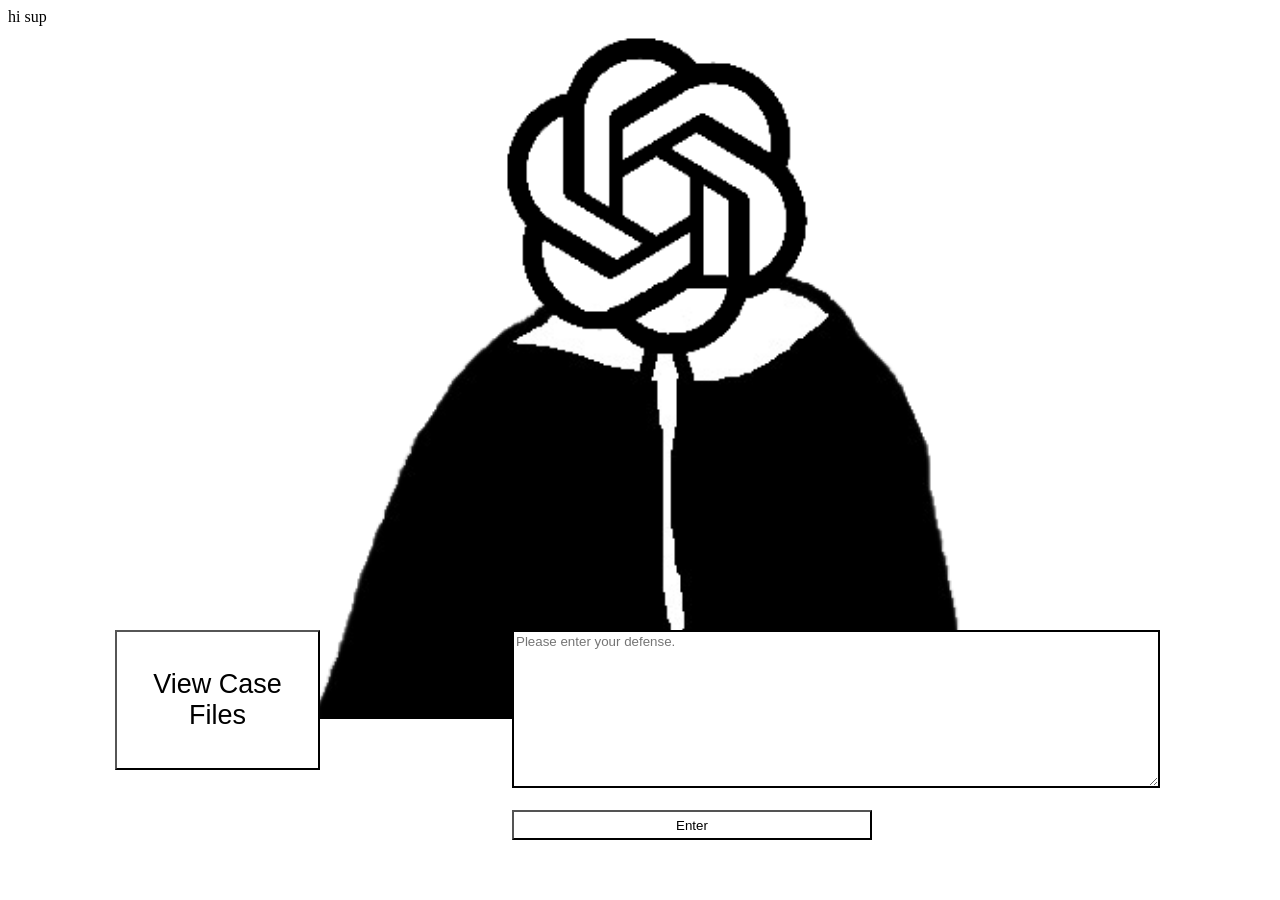
==== judgemenu.html @ 67e2366e "Turned all of the code into a while loop." ====
<!DOCTYPE html>
<html lang="en">
  <head>
    <link rel="stylesheet" href="menu.css">
    <script src="jquery-4.0.0.min.js" ></script>
    <script type="module" src="judge.js" defer ></script>
    <meta charset="UTF-8" meta>
    <meta name="viewport" content="width=device-width, initial-scale=1.0" meta>
    <meta name="viewport" content="width=device-width, initial-scale=1, maximum-scale=1, user-scalable=0">
    <title>Document</title>
  </head>
  <body>
    hi sup
    <div class="buttonDiv">
      <button type="button" class="casefiles">View Case Files</button>
    </div>
      <textarea name="defenseEnter" class="defenseEnter" placeholder="Please enter your defense." cols="70" rows="10" minlength="1" maxlength="800" spellcheck required></textarea>
      <button type="button" name="defenseButton" class="defenseButton">Enter</button>
  </body>
</html>
---- menu.css ----
.casefiles {
  position: absolute;
  top: 70vh;
  left: 9vw;
  font-size: 27px;
  font-family: Arial;
  width: 16vw;
  height: 140px;
  border-width: 2.1px;
  color: rgb(0, 0, 0);
  border-color: rgba(2, 2, 2, 1);
  background-color: white;
  transition: all 0.3s;
}

.casefiles:hover {
  transform: scale(1.2);
}

body {
  background-image: url("sprite/finalsprite.png");
  background-repeat: no-repeat;
  transition: background-image 0.5s;
  background-size: cover;
}

.defenseEnter {
  width: 50vw;
  position: absolute;
  top: 70vh;
  left: 40vw;
  transition: all 0.3s;
  font-family: Helvetica, Arial, sans-serif;
  outline: none;
  border-width: 2.1px;
  border-color: black;
}

.defenseButton {
  position: absolute;
  top: 90vh;
  left: 40vw;
  width: 40vh;
  height: 30px;
  transition: all 0.3s;
  background-color: white;
}

.defenseButton:hover {
  transform: scale(1.2);
}
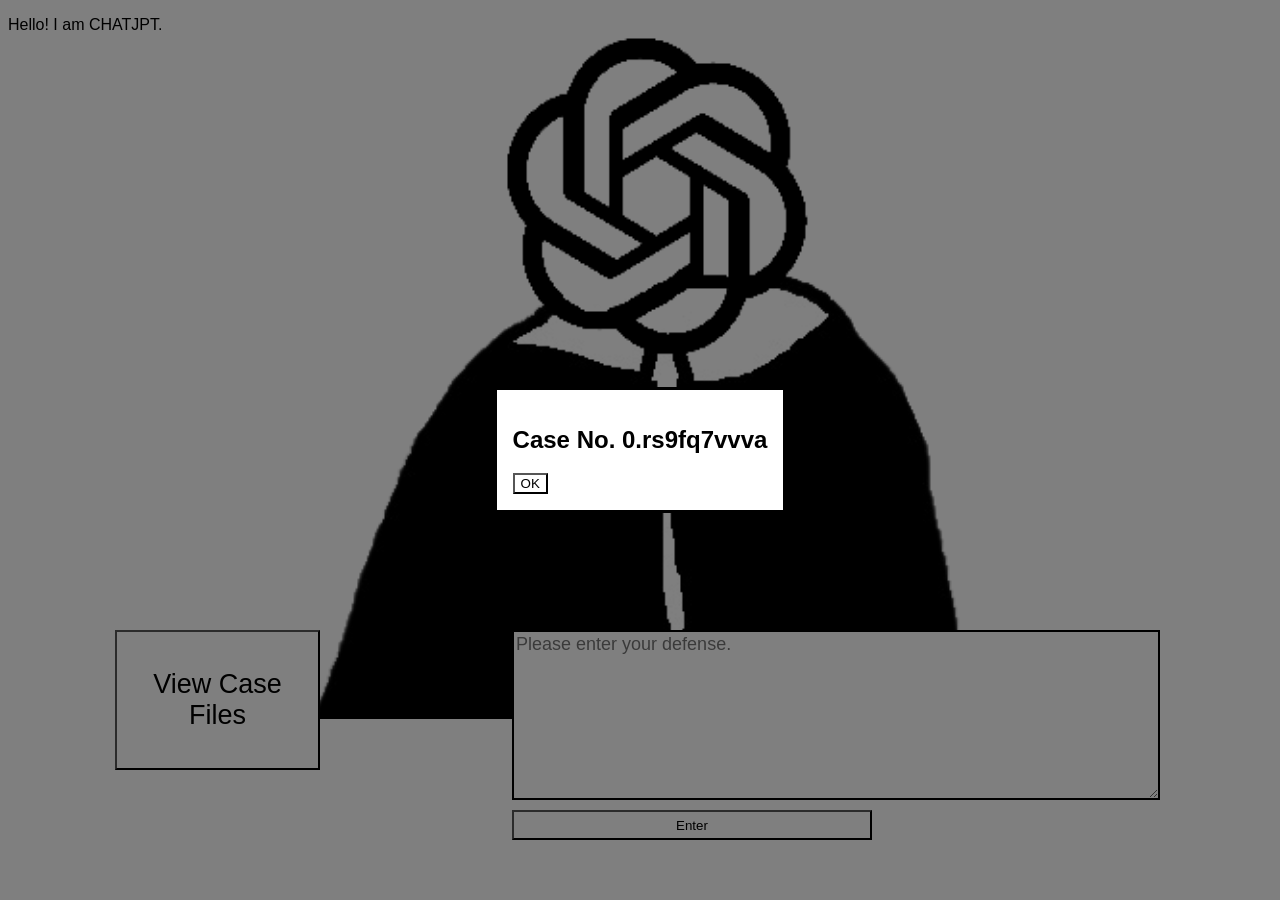
==== commit a959fc9b: "Completely finished my first case." ====
--- a/judgemenu.html
+++ b/judgemenu.html
@@ -1,20 +1,24 @@
 <!DOCTYPE html>
 <html lang="en">
   <head>
+    <meta charset="UTF-8">
+    <meta name="viewport" content="width=device-width, initial-scale=1.0, maximum-scale=1, user-scalable=0">
+    <title>CHATJPT</title>
     <link rel="stylesheet" href="menu.css">
-    <script src="jquery-4.0.0.min.js" ></script>
-    <script type="module" src="judge.js" defer ></script>
-    <meta charset="UTF-8" meta>
-    <meta name="viewport" content="width=device-width, initial-scale=1.0" meta>
-    <meta name="viewport" content="width=device-width, initial-scale=1, maximum-scale=1, user-scalable=0">
-    <title>Document</title>
+    <script src="jquery-4.0.0.min.js"></script>
+    <script type="module" src="judge.js" defer></script>
   </head>
   <body>
-    hi sup
+    <p class="judgeResponse" id="judgeResponse">Hello! I am CHATJPT.</p>
     <div class="buttonDiv">
-      <button type="button" class="casefiles">View Case Files</button>
+      <button type="button" id="caseFiles" name="caseFiles" class="caseFiles" onclick="document.getElementById('caseFilesPopup').showModal()">View Case Files</button>
     </div>
-      <textarea name="defenseEnter" class="defenseEnter" placeholder="Please enter your defense." cols="70" rows="10" minlength="1" maxlength="800" spellcheck required></textarea>
-      <button type="button" name="defenseButton" class="defenseButton">Enter</button>
+    <dialog class="caseFilesPopup" id="caseFilesPopup">
+      <h2 id="popupTitle">Case Files</h2>
+      <p id="popupText">This is the paragraph text inside your simple modal. This is the paragraph text inside your simple modal.This is the paragraph text inside your simple modal. This is the paragraph text inside your simple modal. This is the paragraph text inside your simple modal.</p>
+      <button type="button" onclick="document.getElementById('caseFilesPopup').close()">OK</button>
+    </dialog>
+    <textarea id="defenseEnter" name="defenseEnter" class="defenseEnter" placeholder="Please enter your defense." cols="70" rows="10" minlength="1" maxlength="800" spellcheck required></textarea>
+    <button type="button" id="defenseButton" name="defenseButton" class="defenseButton">Enter</button>
   </body>
-</html>
+</html>
--- a/menu.css
+++ b/menu.css
@@ -1,9 +1,9 @@
-.casefiles {
+.caseFiles {
   position: absolute;
   top: 70vh;
   left: 9vw;
   font-size: 27px;
-  font-family: Arial;
+  font-family: Helvetica, Arial, sans-serif;
   width: 16vw;
   height: 140px;
   border-width: 2.1px;
@@ -11,9 +11,10 @@
   border-color: rgba(2, 2, 2, 1);
   background-color: white;
   transition: all 0.3s;
+  outline: none;
 }
 
-.casefiles:hover {
+.caseFiles:hover {
   transform: scale(1.2);
 }
 
@@ -22,18 +23,22 @@
   background-repeat: no-repeat;
   transition: background-image 0.5s;
   background-size: cover;
+  outline: none;
 }
 
 .defenseEnter {
   width: 50vw;
+  height: 18vh;
   position: absolute;
   top: 70vh;
   left: 40vw;
   transition: all 0.3s;
+  font-size: 18px;
   font-family: Helvetica, Arial, sans-serif;
   outline: none;
   border-width: 2.1px;
   border-color: black;
+  outline: none;
 }
 
 .defenseButton {
@@ -44,8 +49,62 @@
   height: 30px;
   transition: all 0.3s;
   background-color: white;
+  outline: none;
 }
 
 .defenseButton:hover {
   transform: scale(1.2);
 }
+
+p {
+  font-family: Helvetica, Arial, sans-serif;
+}
+
+h2 {
+  font-family: Helvetica, Arial, sans-serif;
+}
+
+button {
+  border-width: 2.1px;
+  color: rgb(0, 0, 0);
+  background-color: white;
+  border-color: rgba(2, 2, 2, 1);
+  transition: all 0.3s;
+  outline: none;
+}
+
+button:hover {
+  transform: scale(1.2);
+}
+
+#caseFilesPopup::backdrop {
+  background-color: rgba(0, 0, 0, 0.5);
+}
+
+dialog {
+  max-width: 70%;
+  animation: breath 8s ease-in-out infinite;
+  outline: none;
+}
+
+@keyframes breath {
+  0% {
+    transform: scale(1);
+  }
+  25% {
+    transform: rotate(1deg);
+  }
+  50% {
+    transform: scale(1.05);
+  }
+  75% {
+    transform: rotate(-1deg);
+  }
+  100% {
+    transform: scale(1);
+  }
+}
+
+#popupText {
+  white-space: pre-wrap;
+}
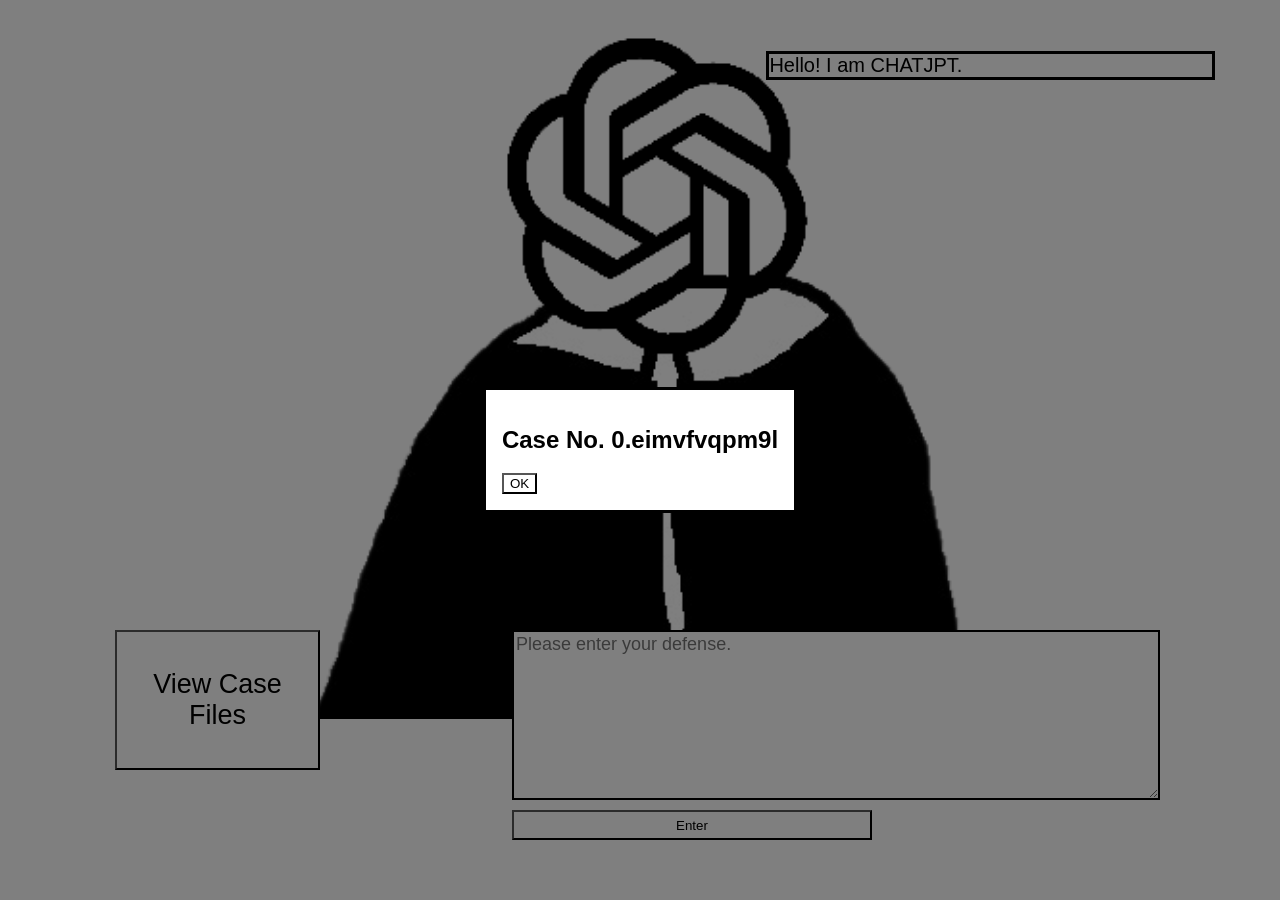
==== commit 35abfbe3: "Polished code" ====
--- a/judgemenu.html
+++ b/judgemenu.html
@@ -5,7 +5,6 @@
     <meta name="viewport" content="width=device-width, initial-scale=1.0, maximum-scale=1, user-scalable=0">
     <title>CHATJPT</title>
     <link rel="stylesheet" href="menu.css">
-    <script src="jquery-4.0.0.min.js"></script>
     <script type="module" src="judge.js" defer></script>
   </head>
   <body>
@@ -15,7 +14,7 @@
     </div>
     <dialog class="caseFilesPopup" id="caseFilesPopup">
       <h2 id="popupTitle">Case Files</h2>
-      <p id="popupText">This is the paragraph text inside your simple modal. This is the paragraph text inside your simple modal.This is the paragraph text inside your simple modal. This is the paragraph text inside your simple modal. This is the paragraph text inside your simple modal.</p>
+      <p id="popupText">null</p>
       <button type="button" onclick="document.getElementById('caseFilesPopup').close()">OK</button>
     </dialog>
     <textarea id="defenseEnter" name="defenseEnter" class="defenseEnter" placeholder="Please enter your defense." cols="70" rows="10" minlength="1" maxlength="800" spellcheck required></textarea>
--- a/menu.css
+++ b/menu.css
@@ -108,3 +108,17 @@
 #popupText {
   white-space: pre-wrap;
 }
+
+.judgeResponse {
+  border-style: solid;
+  font-size: 20px;
+  width: 35%;
+  margin-left: 60%;
+  background-color: white;
+  margin-top: 4%;
+  transition: all 0.5s;
+}
+
+.judgeResponse:hover {
+  transform: scale(1.2);
+}
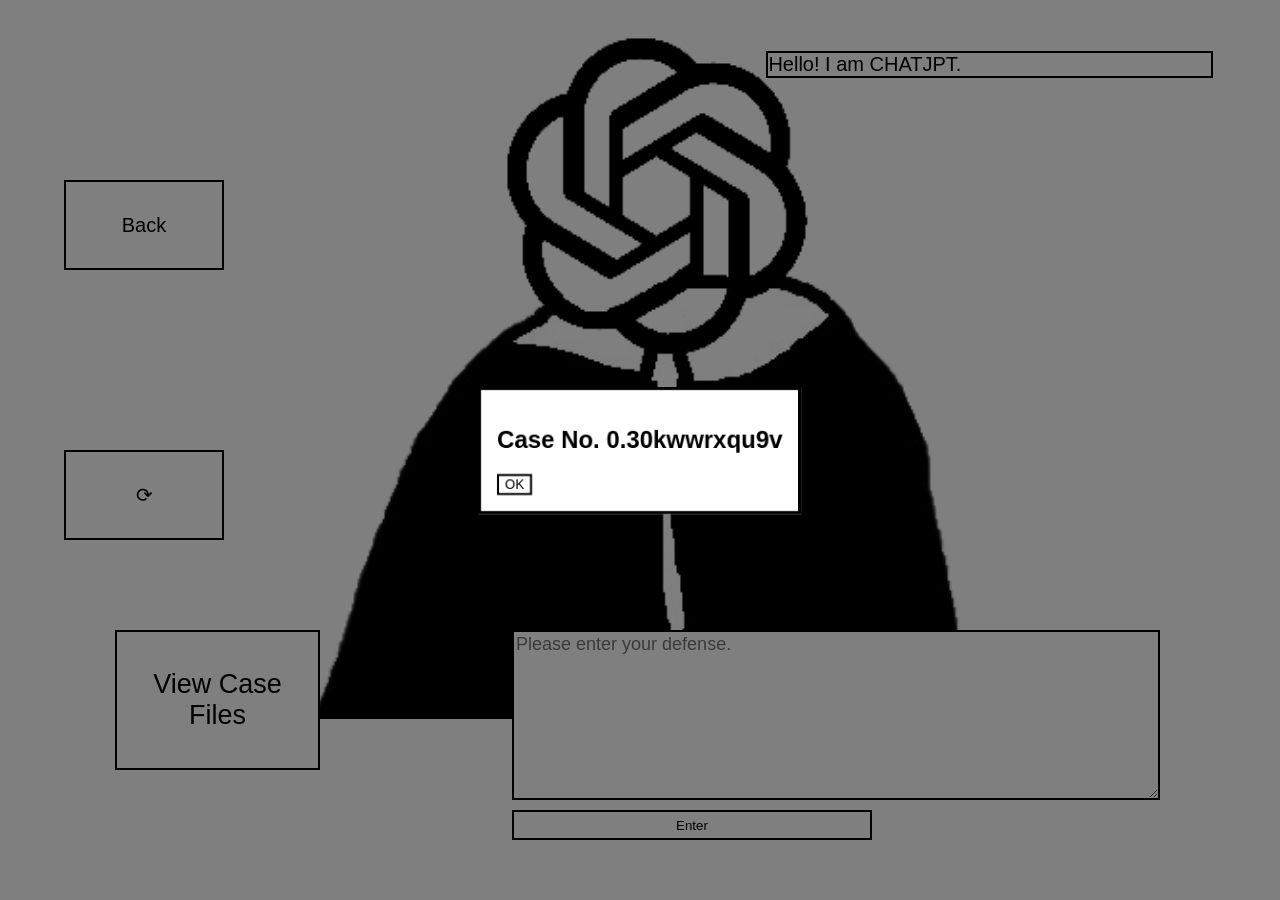
==== commit bc8d7d01: "Polished code." ====
--- a/judgemenu.html
+++ b/judgemenu.html
@@ -19,5 +19,7 @@
     </dialog>
     <textarea id="defenseEnter" name="defenseEnter" class="defenseEnter" placeholder="Please enter your defense." cols="70" rows="10" minlength="1" maxlength="800" spellcheck required></textarea>
     <button type="button" id="defenseButton" name="defenseButton" class="defenseButton">Enter</button>
+    <button type="button" id="restartButton" name="restartButton" class="restartButton" onclick="window.location.reload();">⟳</button>
+    <button type="button" id="backButton" name="backButton" class="backButton" onclick="window.location.href = '/index.html';">Back</button>
   </body>
 </html>
--- a/menu.css
+++ b/menu.css
@@ -1,44 +1,54 @@
-.caseFiles {
-  position: absolute;
-  top: 70vh;
-  left: 9vw;
-  font-size: 27px;
+body,
+p,
+h2,
+.caseFiles,
+.defenseEnter {
   font-family: Helvetica, Arial, sans-serif;
-  width: 16vw;
-  height: 140px;
-  border-width: 2.1px;
-  color: rgb(0, 0, 0);
-  border-color: rgba(2, 2, 2, 1);
-  background-color: white;
-  transition: all 0.3s;
+}
+
+*:focus {
   outline: none;
 }
 
-.caseFiles:hover {
+button,
+.caseFiles {
+  border: 2.1px solid rgb(2, 2, 2);
+  color: rgb(0, 0, 0);
+  background-color: #ffffff;
+  transition: transform 0.3s ease;
+}
+
+button:hover,
+.caseFiles:hover,
+.defenseButton:hover,
+.judgeResponse:hover {
   transform: scale(1.2);
 }
 
 body {
   background-image: url("sprite/finalsprite.png");
   background-repeat: no-repeat;
-  transition: background-image 0.5s;
   background-size: cover;
-  outline: none;
+  transition: background-image 0.5s ease;
+}
+
+.caseFiles {
+  position: absolute;
+  top: 70vh;
+  left: 9vw;
+  width: 16vw;
+  height: 140px;
+  font-size: 27px;
 }
 
 .defenseEnter {
-  width: 50vw;
-  height: 18vh;
   position: absolute;
   top: 70vh;
   left: 40vw;
-  transition: all 0.3s;
+  width: 50vw;
+  height: 18vh;
   font-size: 18px;
-  font-family: Helvetica, Arial, sans-serif;
-  outline: none;
-  border-width: 2.1px;
-  border-color: black;
-  outline: none;
+  border: 2.1px solid #000000;
 }
 
 .defenseButton {
@@ -47,34 +57,37 @@
   left: 40vw;
   width: 40vh;
   height: 30px;
-  transition: all 0.3s;
-  background-color: white;
-  outline: none;
+  background-color: #ffffff;
+  transition: transform 0.3s ease;
 }
 
-.defenseButton:hover {
-  transform: scale(1.2);
+.judgeResponse {
+  width: 35%;
+  margin-top: 4%;
+  margin-left: 60%;
+  background-color: #ffffff;
+  border: 2.1px solid rgb(2, 2, 2);
+  font-size: 20px;
+  transition: transform 0.5s ease;
 }
 
-p {
-  font-family: Helvetica, Arial, sans-serif;
+.backButton,
+.restartButton {
+  position: absolute;
+  left: 5%;
+  width: 160px;
+  height: 90px;
+  background-color: #ffffff;
+  border: 2.1px solid rgb(2, 2, 2);
+  font-size: 20px;
+  transition: transform 0.5s ease;
 }
 
-h2 {
-  font-family: Helvetica, Arial, sans-serif;
+.backButton {
+  top: 20%;
 }
-
-button {
-  border-width: 2.1px;
-  color: rgb(0, 0, 0);
-  background-color: white;
-  border-color: rgba(2, 2, 2, 1);
-  transition: all 0.3s;
-  outline: none;
-}
-
-button:hover {
-  transform: scale(1.2);
+.restartButton {
+  top: 50%;
 }
 
 #caseFilesPopup::backdrop {
@@ -84,41 +97,25 @@
 dialog {
   max-width: 70%;
   animation: breath 8s ease-in-out infinite;
-  outline: none;
-}
-
-@keyframes breath {
-  0% {
-    transform: scale(1);
-  }
-  25% {
-    transform: rotate(1deg);
-  }
-  50% {
-    transform: scale(1.05);
-  }
-  75% {
-    transform: rotate(-1deg);
-  }
-  100% {
-    transform: scale(1);
-  }
+  will-change: transform;
 }
 
 #popupText {
   white-space: pre-wrap;
 }
 
-.judgeResponse {
-  border-style: solid;
-  font-size: 20px;
-  width: 35%;
-  margin-left: 60%;
-  background-color: white;
-  margin-top: 4%;
-  transition: all 0.5s;
+@keyframes breath {
+  0%,
+  100% {
+    transform: scale(1) rotate(0deg);
+  }
+  25% {
+    transform: scale(1.025) rotate(1deg);
+  }
+  50% {
+    transform: scale(1.05) rotate(0deg);
+  }
+  75% {
+    transform: scale(1.025) rotate(-1deg);
+  }
 }
-
-.judgeResponse:hover {
-  transform: scale(1.2);
-}
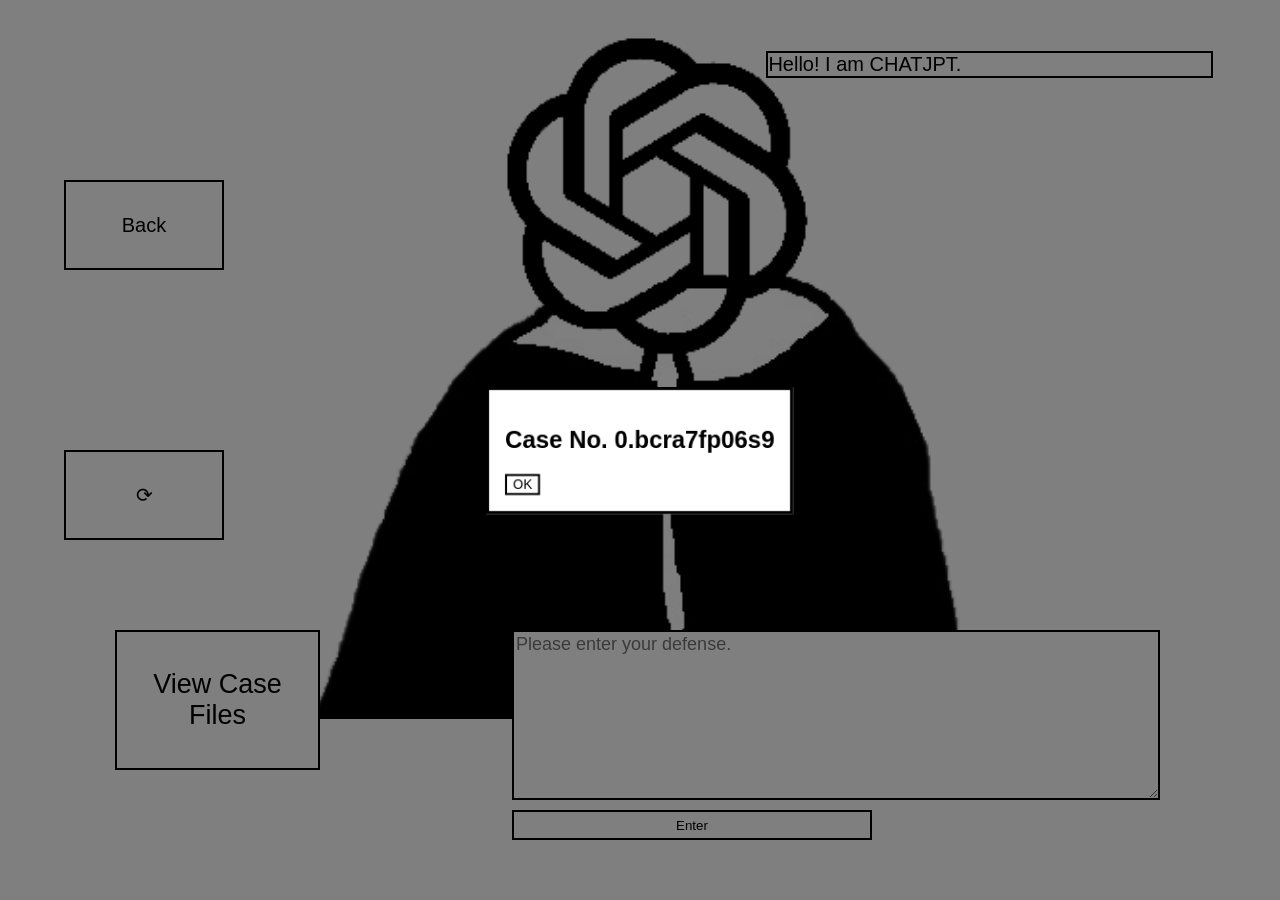
==== commit b13e964f: "Worked on fixing a bug. When the modal is set to you lose or you win, it doesnt change back to the c" ====
--- a/judgemenu.html
+++ b/judgemenu.html
@@ -15,7 +15,7 @@
     <dialog class="caseFilesPopup" id="caseFilesPopup">
       <h2 id="popupTitle">Case Files</h2>
       <p id="popupText">null</p>
-      <button type="button" onclick="document.getElementById('caseFilesPopup').close()">OK</button>
+      <button type="button" id="okButton" onclick="document.getElementById('caseFilesPopup').close()">OK</button>
     </dialog>
     <textarea id="defenseEnter" name="defenseEnter" class="defenseEnter" placeholder="Please enter your defense." cols="70" rows="10" minlength="1" maxlength="800" spellcheck required></textarea>
     <button type="button" id="defenseButton" name="defenseButton" class="defenseButton">Enter</button>
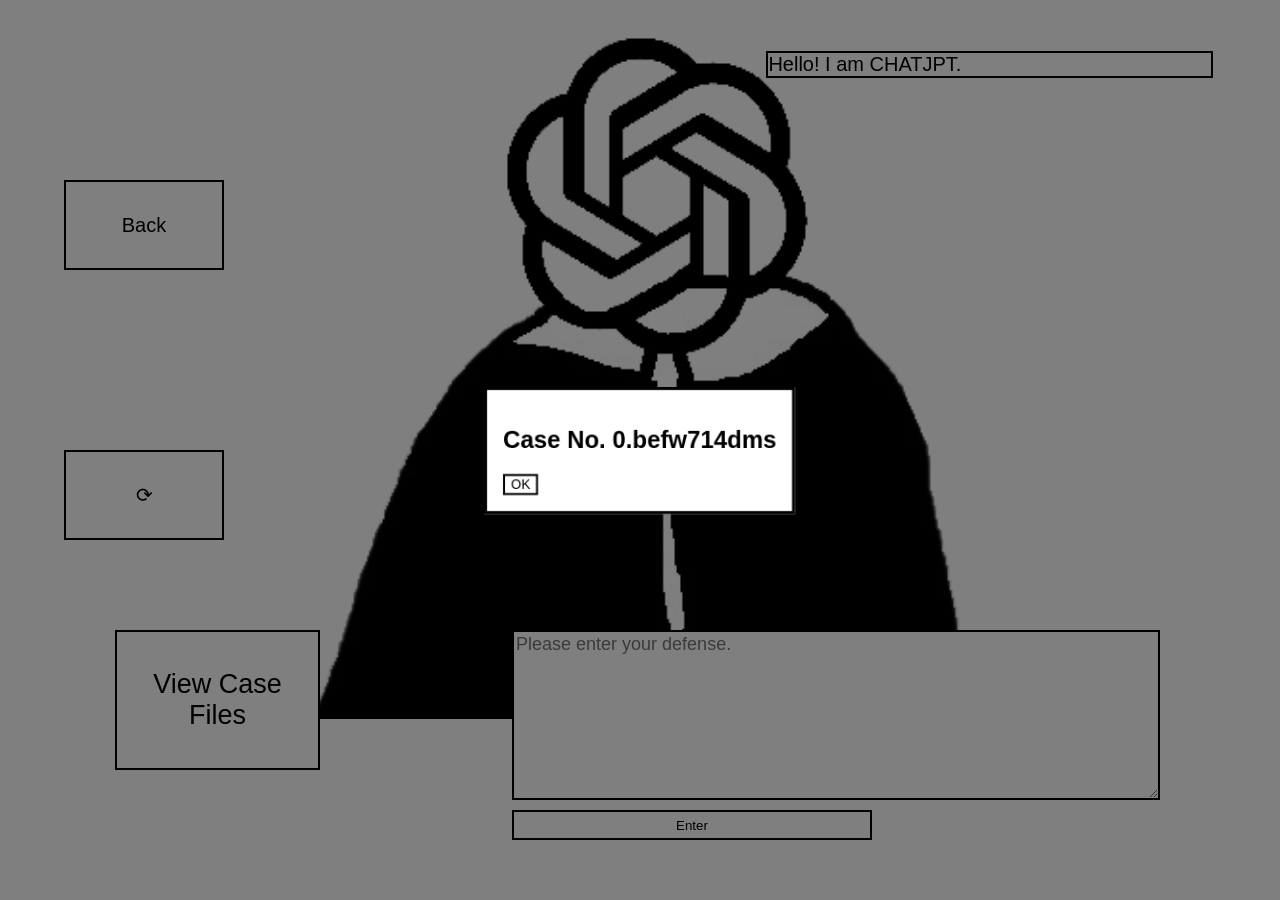
==== commit 4f5cf0a1: "added music and favicon" ====
--- a/judgemenu.html
+++ b/judgemenu.html
@@ -1,6 +1,7 @@
 <!DOCTYPE html>
 <html lang="en">
   <head>
+    <link rel="icon" href="/favicon.ico" type="image/x-icon">
     <meta charset="UTF-8">
     <meta name="viewport" content="width=device-width, initial-scale=1.0, maximum-scale=1, user-scalable=0">
     <title>CHATJPT</title>
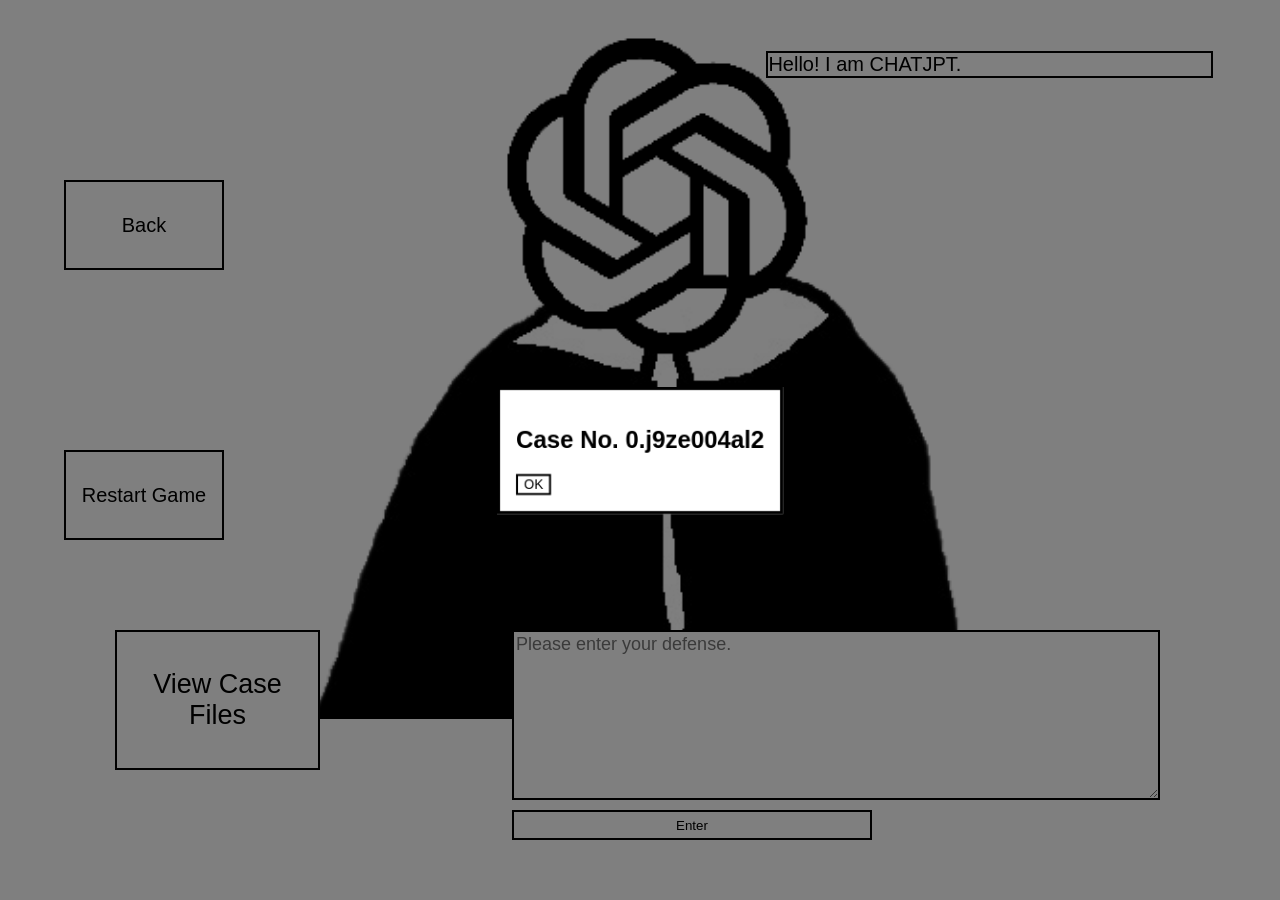
==== commit 5a0d72ff: "Finished game" ====
--- a/judgemenu.html
+++ b/judgemenu.html
@@ -20,7 +20,7 @@
     </dialog>
     <textarea id="defenseEnter" name="defenseEnter" class="defenseEnter" placeholder="Please enter your defense." cols="70" rows="10" minlength="1" maxlength="800" spellcheck required></textarea>
     <button type="button" id="defenseButton" name="defenseButton" class="defenseButton">Enter</button>
-    <button type="button" id="restartButton" name="restartButton" class="restartButton" onclick="window.location.reload();">⟳</button>
+    <button type="button" id="restartButton" name="restartButton" class="restartButton" onclick="window.location.reload();">Restart Game</button>
     <button type="button" id="backButton" name="backButton" class="backButton" onclick="window.location.href = '/index.html';">Back</button>
   </body>
 </html>
